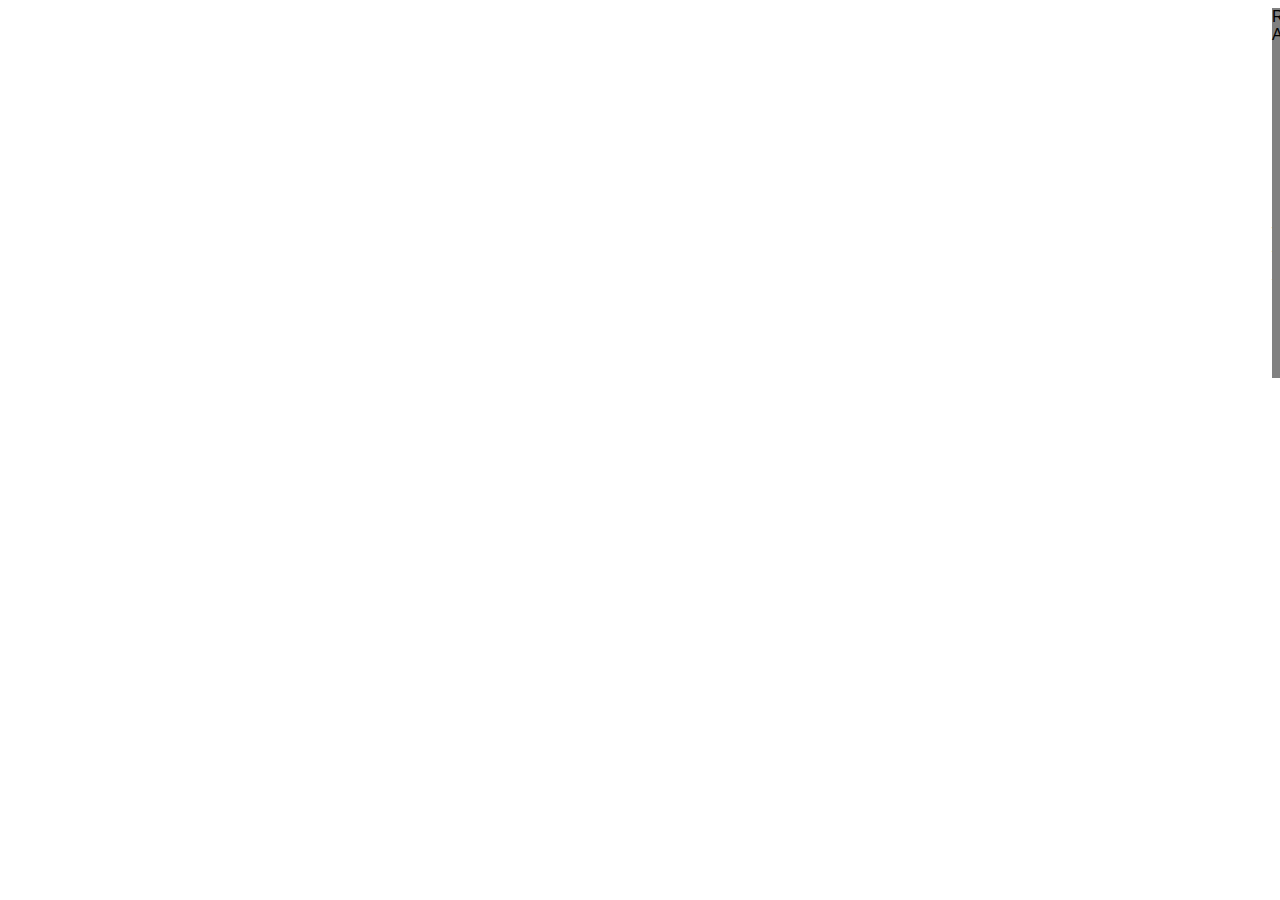
==== contact.html @ 80923e2d "update html with head and first tidy up of html" ====
<!DOCTYPE HTML>
<html lang=EN-US>
    <Head>
        <meta charset="UTF-8">
        <Title>
            Contact - Richard Wilsher
        </Title>
        <link rel="stylesheet" href="main.css" media="screen"/>
        <link rel="stylesheet" href="desktop.css" media= "screen and (min-width: 1000px)"/>
        <link rel="stylesheet" href="mobile.css" media="screen and (max-width: 1000px)"/>
    </Head>
    <body>   
        <header>
            <a href="#" class="hidenav"></a>
            <a href="#menuopen" class="shownav"></a>
            <img src="images/profile.jpg" alt="profile" class="profile">
            <h1 class="maintitle">
                Richard Wilsher
            </h1>
        </header>
        <nav>
            <ul>
                <li><a href="index.html">Home</a></li>
                <li><a href="cv.html">CV</a></li>
                <li><a href="portfolio.html">Portfolio</a></li>
                <li><a href="sitereport.html">Site Report</a></li>
                <li><a href="contact.html">Contact</a></li>
            </ul>
        </nav>
        <main>
            <form action="mailto:richardwilsher@outlook.com?subject=Contact_Form" method="post">
                <label for="firstname">First Name</label>
                <input type="text" name="firstname" id="firstname" />
                <label for="surname">Surname</label>
                <input type="text" name="surname" id="surname" />
                <label for="email">email address</label>
                <input type="text" name="email" id="email" />
                <label for="contactreason">Reason for contact</label>
                <select name="contactreason" id="contactreason">
                    <option value="generalenquiry" selected="selected">General enquiry</option>
                    <option value="moreinfo">More information request</option>
                    <option value="advice">Looking for advice</option>
                    <option value="network">Looking to network</option>
                </select>
                <label for="message">Message</label>
                <input type="text" name="message" id="message" />
                <input type="submit" name="submit" value="submit"  class="submit"/>
            </form>
            <p>
                Alternatively I can be reached on any of the following platforms.
            </p>
            <p>
                <a href="https://www.facebook.com/Rykos77/"><img src="https://scontent-lht6-1.xx.fbcdn.net/v/t39.2365-6/89126182_222315695571651_4936319991919149056_n.svg?_nc_cat=1&ccb=2&_nc_sid=ad8a9d&_nc_ohc=uKMR9o3DGgMAX8lujSj&_nc_ht=scontent-lht6-1.xx&oh=a07ea5e33f17314807289bc948ec6ac0&oe=601B4B6F" alt="Facebook"></a>
                <a href="https://www.twitter.com/rykos77"><img src="https://scontent-lht6-1.xx.fbcdn.net/v/t39.2365-6/89154638_493934268150363_1123534170136510464_n.svg?_nc_cat=1&ccb=2&_nc_sid=ad8a9d&_nc_ohc=JtHOU4hKnCAAX9tPSFK&_nc_ht=scontent-lht6-1.xx&oh=ac4df64baec6ca37d493207430c9728e&oe=601C4A05" alt="Twitter"></a>
                <a href="https://www.instagram.com/rykos77"><img src="https://scontent-lht6-1.xx.fbcdn.net/v/t39.2365-6/89319900_506382610280628_2520212398984396800_n.svg?_nc_cat=1&ccb=2&_nc_sid=ad8a9d&_nc_ohc=JTeDEjHvXMYAX9OULCf&_nc_ht=scontent-lht6-1.xx&oh=883f8ebf118f9b38c109a37adfae4ced&oe=601B1EB5" alt="Instagram"></a>
                <a href="https://www.linkedin.com/in/richard-wilsher-422533194/"><img src="https://scontent-lht6-1.xx.fbcdn.net/v/t39.2365-6/89354779_640044533453459_7031092369583767552_n.svg?_nc_cat=1&ccb=2&_nc_sid=ad8a9d&_nc_ohc=Du0k2ayF84kAX_M_bPs&_nc_ht=scontent-lht6-1.xx&oh=676a26aebe9dad66e8c48d73ff6ad6cd&oe=601B2206" alt="LinkedIn"></a>
                <a href="https://www.github.com/richardwilsher/"><img src="https://seeklogo.com/images/G/github-logo-7880D80B8D-seeklogo.com.png" alt="GitHub"></a>
            </p>
        </main>
        <aside>

        </aside>
        <footer>
            Richard Wilsher - CSY1018 Assignment 1 2021
        </footer>
    </body>
</html>
---- main.css ----
body {
    font-family: arial;
}
header{
    background:grey;
    grid-area: header;

}
nav{
    background: grey;
    grid-area: nav;
}
main{
    background: white;
    grid-area: main;
}
aside{
    background: grey;
    grid-area: aside;
}
side{
    background: grey;
    grid-area: side;
}
footer{
    background:grey;
    grid-area: footer;
}
---- desktop.css ----
body {
    display: grid;
    grid-template-columns: 20% 60% 20%;
    grid-template-rows: auto;
    grid-template-areas: "header header header"
                         "nav nav nav"
                         "aside main aside"
                         "footer footer footer";
}
---- mobile.css ----
body {
    display: grid;
    grid-template-columns: 20% 80% ;
    grid-template-rows: auto;
    grid-template-areas: "header header"
                         "nav main"
                         "aside aside"
                         "footer footer";
}
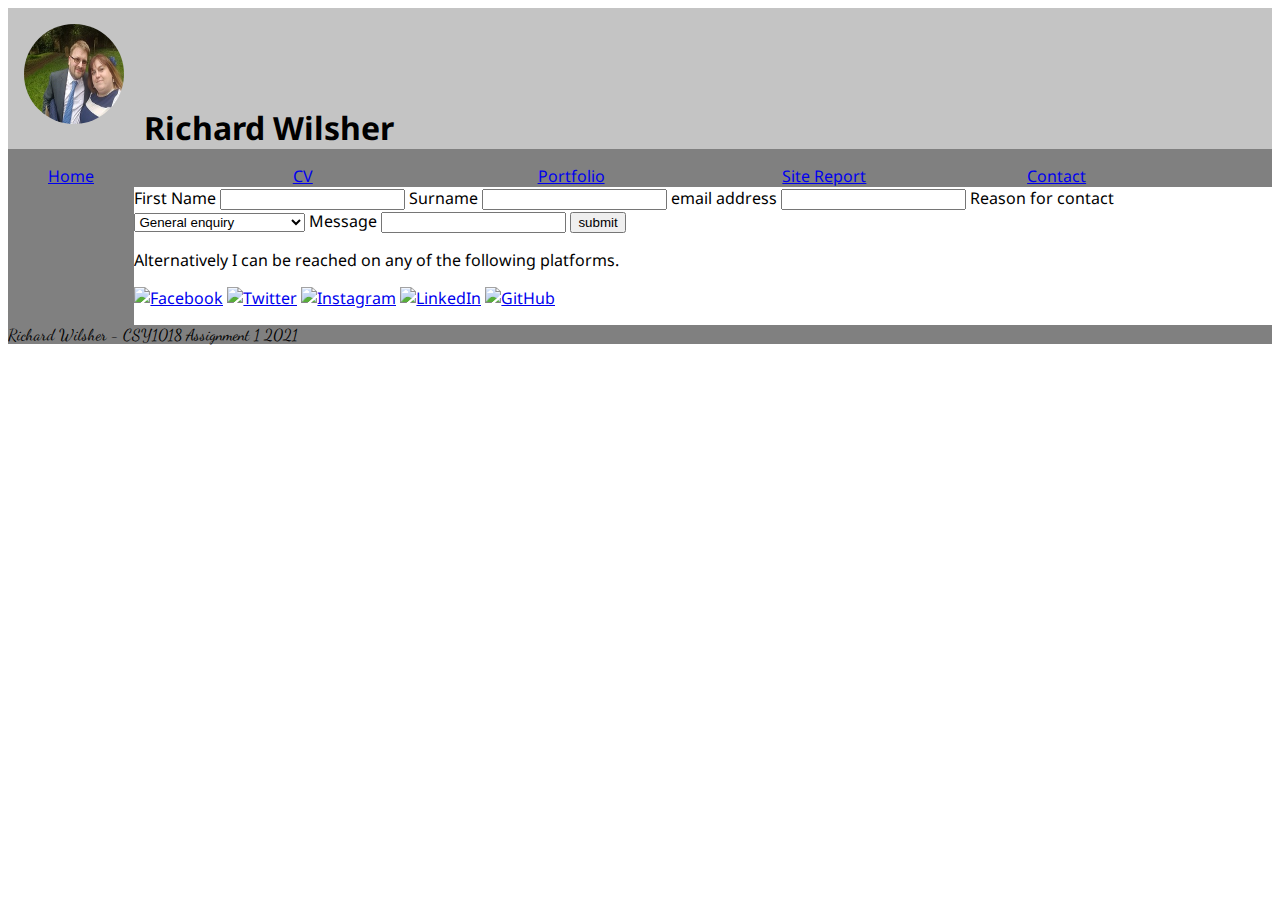
==== commit d2e433b5: "adding hamburger menu, font and starting css styling" ====
--- a/contact.html
+++ b/contact.html
@@ -8,8 +8,10 @@
         <link rel="stylesheet" href="main.css" media="screen"/>
         <link rel="stylesheet" href="desktop.css" media= "screen and (min-width: 1000px)"/>
         <link rel="stylesheet" href="mobile.css" media="screen and (max-width: 1000px)"/>
+        <link rel="preconnect" href="https://fonts.gstatic.com">
+        <link href="https://fonts.googleapis.com/css2?family=Dancing+Script&family=Noto+Sans&display=swap" rel="stylesheet"> 
     </Head>
-    <body>   
+    <body id="menuopen">   
         <header>
             <a href="#" class="hidenav"></a>
             <a href="#menuopen" class="shownav"></a>
--- a/main.css
+++ b/main.css
@@ -1,10 +1,9 @@
 body {
-    font-family: arial;
+    font-family: 'Noto Sans', sans-serif;
 }
 header{
-    background:grey;
+    background:rgb(196, 196, 196);
     grid-area: header;
-
 }
 nav{
     background: grey;
@@ -18,11 +17,26 @@
     background: grey;
     grid-area: aside;
 }
-side{
-    background: grey;
-    grid-area: side;
-}
 footer{
     background:grey;
     grid-area: footer;
+    font-family: 'Dancing Script', cursive;
+}
+#hidenav{
+    display: none;
+}
+#shownav{
+    display: none;
+}
+.profile{
+    width: 100px;
+    height: 100px;
+    border-radius: 50%;
+    margin: 1em;
+    display: inline;
+    float: center;
+}
+header h1{
+    display:inline;
+    float:center;
 }--- a/desktop.css
+++ b/desktop.css
@@ -1,9 +1,15 @@
 body {
     display: grid;
-    grid-template-columns: 20% 60% 20%;
+    grid-template-columns: 10% 80% 10%;
     grid-template-rows: auto;
     grid-template-areas: "header header header"
                          "nav nav nav"
-                         "aside main aside"
+                         "aside main ."
                          "footer footer footer";
+}
+nav li {
+    list-style:none;
+    display: inline;
+    float: left;
+    width: 20%; 
 }--- a/mobile.css
+++ b/mobile.css
@@ -3,7 +3,83 @@
     grid-template-columns: 20% 80% ;
     grid-template-rows: auto;
     grid-template-areas: "header header"
-                         "nav main"
-                         "aside aside"
+                         "main main"
                          "footer footer";
-}+}
+li {
+    list-style:none;
+}
+#menu{
+    display:none;
+}
+.hidenav {
+    height: 0.8em;
+    width: 1.25em;
+    position: relative;
+    display: none;
+    border-top: 0.2em solid white;
+    border-bottom: 0.2em solid white;
+    border-radius: 0.1em;
+    margin:10px;
+}
+.hidenav:before {
+    content: '';
+    position: absolute;
+    display: block;
+    width: 100%;
+    top: 0.3em;
+    left: 0px;
+    border-top: 0.2em solid #fff;
+}
+.shownav {
+    height: 0.8em;
+    width: 1.25em;
+    position: relative;
+    display: block;
+    border-top: 0.2em solid white;
+    border-radius: 0.1em;
+    margin: 10px;
+    transform:  translateY(2px) rotate(45deg) translateY(7px) translateX(-1px);
+}
+.shownav:before {
+    content: '';
+    position: absolute; 
+    display: block;
+    width: 100%;
+    top: 0.3em;
+    left: 0px;
+    border-top: 0.2em solid #fff;
+    transform:  translateY(-6px) rotate(90deg) translateX(-2px);
+}
+#menu{
+    background-color: lightgoldenrodyellow;
+    position: fixed;
+    top: 2.0em;
+    left: 2.0em;
+    width: 80%;
+    height: 10em;
+}
+#menu a {
+    box-sizing: border-box;
+    display: block;
+    width: 100%;
+}
+#menuopen .shownav{
+    display: block;
+}
+#menuopen .hidenav{
+    display: none;
+}
+#menuopen #menu{
+    display:block;
+}
+
+#menuopen:target .shownav{
+    display: none;
+}
+#menuopen:target .hidenav{
+    display: block;
+}
+#menuopen:target #menu{
+    display:none;
+}
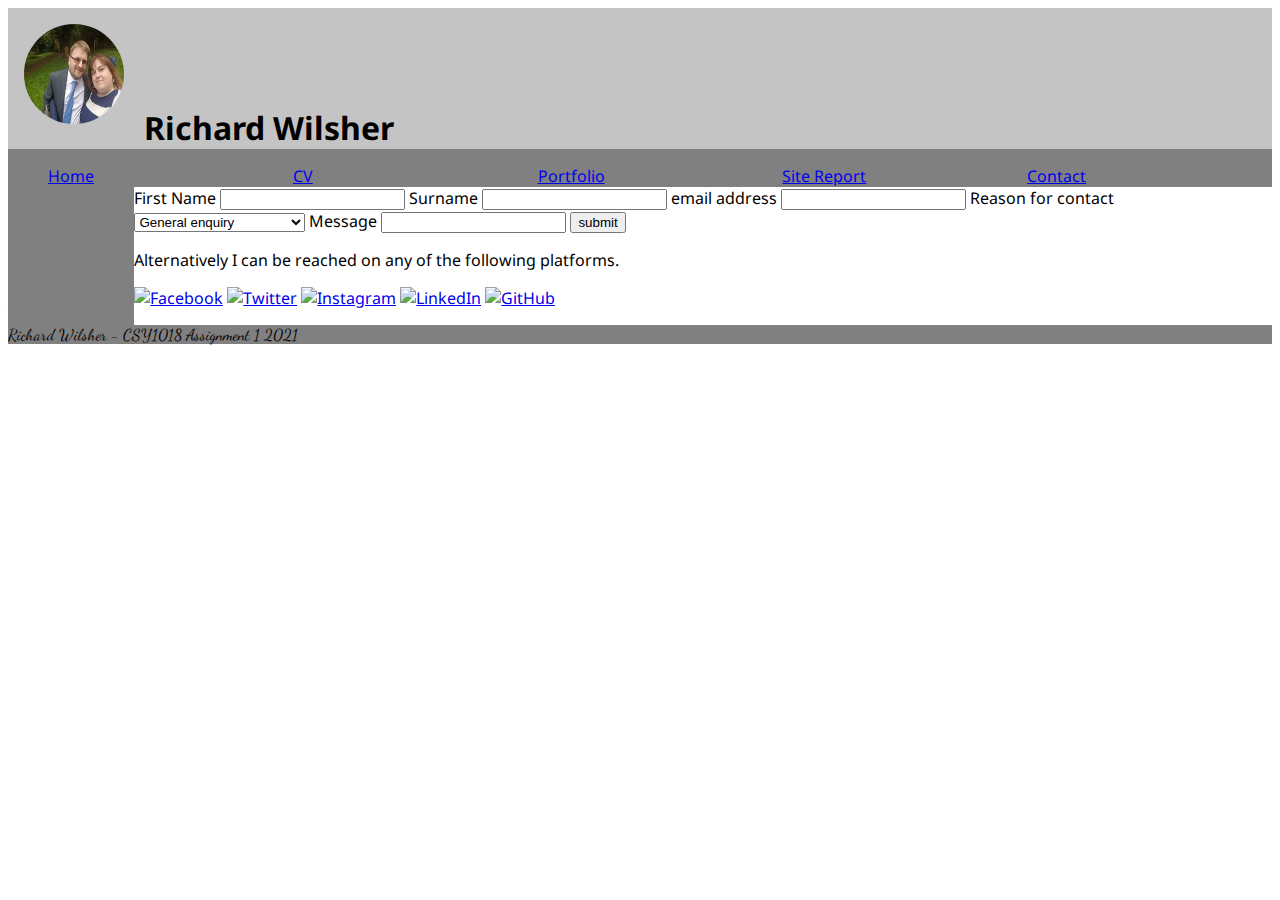
==== commit ab3d89fa: "adjustments to fix hamburger menu issues" ====
--- a/contact.html
+++ b/contact.html
@@ -20,7 +20,7 @@
                 Richard Wilsher
             </h1>
         </header>
-        <nav>
+        <nav id="menu">
             <ul>
                 <li><a href="index.html">Home</a></li>
                 <li><a href="cv.html">CV</a></li>
--- a/mobile.css
+++ b/mobile.css
@@ -9,10 +9,8 @@
 li {
     list-style:none;
 }
-#menu{
-    display:none;
-}
-.hidenav {
+
+.shownav {
     height: 0.8em;
     width: 1.25em;
     position: relative;
@@ -22,7 +20,7 @@
     border-radius: 0.1em;
     margin:10px;
 }
-.hidenav:before {
+.shownav:before {
     content: '';
     position: absolute;
     display: block;
@@ -31,7 +29,7 @@
     left: 0px;
     border-top: 0.2em solid #fff;
 }
-.shownav {
+.hidenav {
     height: 0.8em;
     width: 1.25em;
     position: relative;
@@ -41,7 +39,7 @@
     margin: 10px;
     transform:  translateY(2px) rotate(45deg) translateY(7px) translateX(-1px);
 }
-.shownav:before {
+.hidenav:before {
     content: '';
     position: absolute; 
     display: block;
@@ -71,7 +69,7 @@
     display: none;
 }
 #menuopen #menu{
-    display:block;
+    display:none;
 }
 
 #menuopen:target .shownav{
@@ -81,5 +79,5 @@
     display: block;
 }
 #menuopen:target #menu{
-    display:none;
+    display:block;
 }
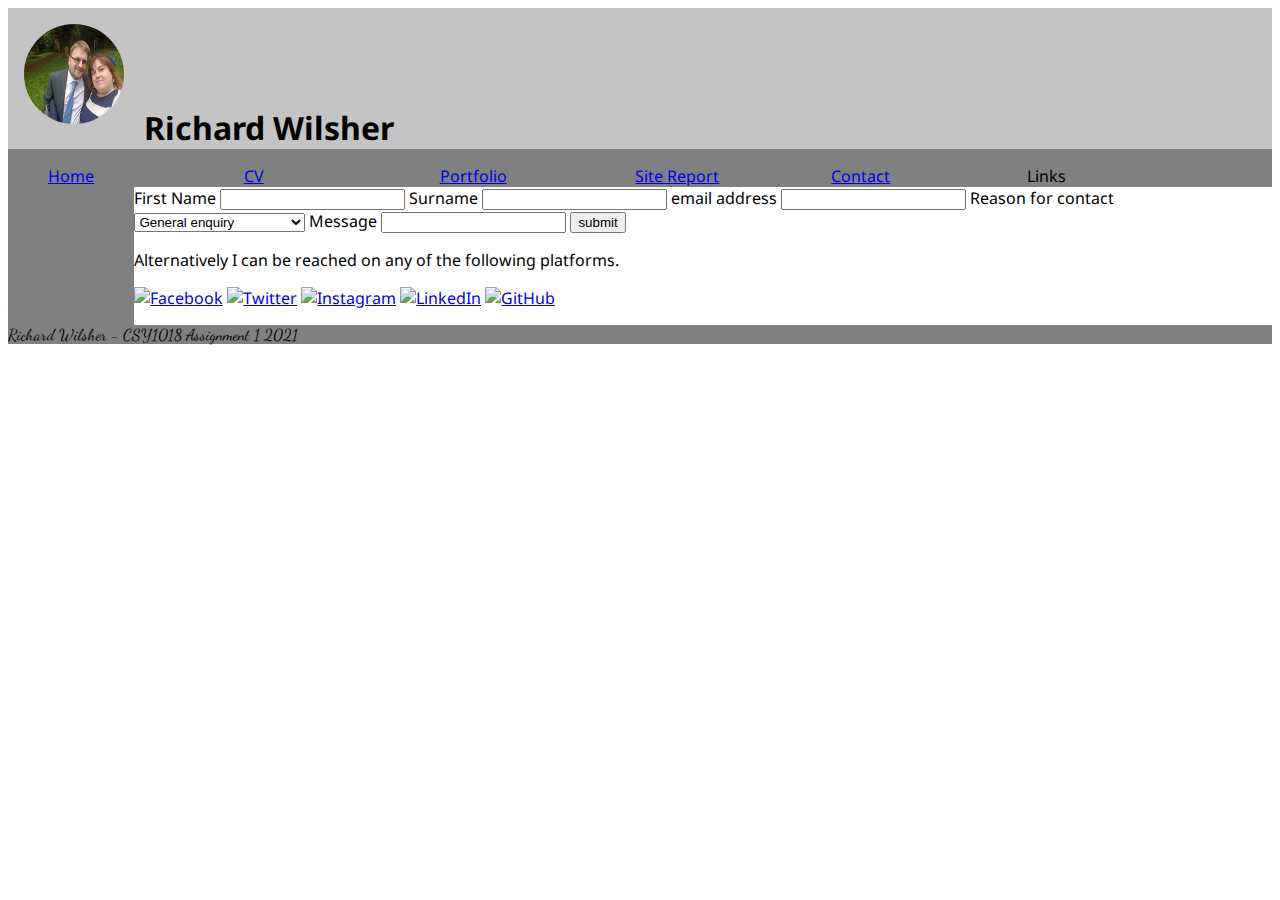
==== commit 8f24293d: "final commit prior to merge with master" ====
--- a/contact.html
+++ b/contact.html
@@ -27,6 +27,12 @@
                 <li><a href="portfolio.html">Portfolio</a></li>
                 <li><a href="sitereport.html">Site Report</a></li>
                 <li><a href="contact.html">Contact</a></li>
+                <li>Links
+                    <ul>
+                        <li><a href="https://www.northampton.ac.uk/">University of Northampton</a></li>
+                        <li><a href="https://github.com">GitHub</a></li>
+                    </ul>
+                </li>
             </ul>
         </nav>
         <main>
--- a/desktop.css
+++ b/desktop.css
@@ -11,5 +11,28 @@
     list-style:none;
     display: inline;
     float: left;
-    width: 20%; 
+    width: 16%; 
+}
+nav > ul > li {
+    position: relative;
+
+}
+nav ul ul {
+    position: absolute;
+    background-color: green;
+    padding: 0;
+    display: block;
+    width: 100%;
+    transform: translate(0, -100%);
+    transition: transform 0.5s ease-in;
+    z-index: -1;
+}
+nav > ul > li > ul > li{
+    float:none;
+    display:block;
+    width:100%;
+}
+nav > ul > li:hover ul {
+    transform: translate(0, 0);
+    z-index: 0;
 }--- a/mobile.css
+++ b/mobile.css
@@ -6,10 +6,9 @@
                          "main main"
                          "footer footer";
 }
-li {
+nav li {
     list-style:none;
 }
-
 .shownav {
     height: 0.8em;
     width: 1.25em;
@@ -54,8 +53,8 @@
     position: fixed;
     top: 2.0em;
     left: 2.0em;
-    width: 80%;
-    height: 10em;
+    width: 40%;
+    height: 13em;
 }
 #menu a {
     box-sizing: border-box;
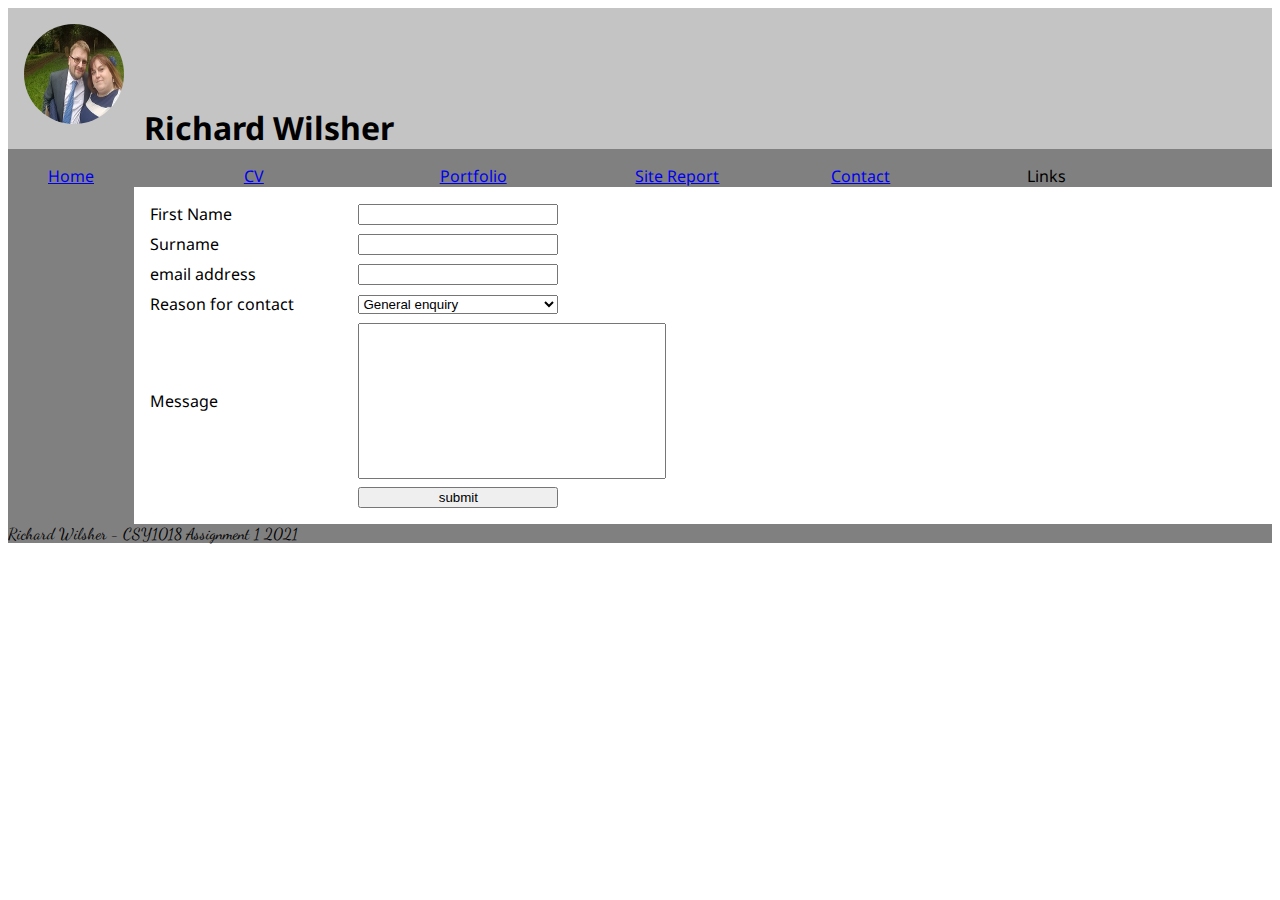
==== commit fa158e11: "css drawn placeholder for portfolio" ====
--- a/contact.html
+++ b/contact.html
@@ -54,16 +54,6 @@
                 <input type="text" name="message" id="message" />
                 <input type="submit" name="submit" value="submit"  class="submit"/>
             </form>
-            <p>
-                Alternatively I can be reached on any of the following platforms.
-            </p>
-            <p>
-                <a href="https://www.facebook.com/Rykos77/"><img src="https://scontent-lht6-1.xx.fbcdn.net/v/t39.2365-6/89126182_222315695571651_4936319991919149056_n.svg?_nc_cat=1&ccb=2&_nc_sid=ad8a9d&_nc_ohc=uKMR9o3DGgMAX8lujSj&_nc_ht=scontent-lht6-1.xx&oh=a07ea5e33f17314807289bc948ec6ac0&oe=601B4B6F" alt="Facebook"></a>
-                <a href="https://www.twitter.com/rykos77"><img src="https://scontent-lht6-1.xx.fbcdn.net/v/t39.2365-6/89154638_493934268150363_1123534170136510464_n.svg?_nc_cat=1&ccb=2&_nc_sid=ad8a9d&_nc_ohc=JtHOU4hKnCAAX9tPSFK&_nc_ht=scontent-lht6-1.xx&oh=ac4df64baec6ca37d493207430c9728e&oe=601C4A05" alt="Twitter"></a>
-                <a href="https://www.instagram.com/rykos77"><img src="https://scontent-lht6-1.xx.fbcdn.net/v/t39.2365-6/89319900_506382610280628_2520212398984396800_n.svg?_nc_cat=1&ccb=2&_nc_sid=ad8a9d&_nc_ohc=JTeDEjHvXMYAX9OULCf&_nc_ht=scontent-lht6-1.xx&oh=883f8ebf118f9b38c109a37adfae4ced&oe=601B1EB5" alt="Instagram"></a>
-                <a href="https://www.linkedin.com/in/richard-wilsher-422533194/"><img src="https://scontent-lht6-1.xx.fbcdn.net/v/t39.2365-6/89354779_640044533453459_7031092369583767552_n.svg?_nc_cat=1&ccb=2&_nc_sid=ad8a9d&_nc_ohc=Du0k2ayF84kAX_M_bPs&_nc_ht=scontent-lht6-1.xx&oh=676a26aebe9dad66e8c48d73ff6ad6cd&oe=601B2206" alt="LinkedIn"></a>
-                <a href="https://www.github.com/richardwilsher/"><img src="https://seeklogo.com/images/G/github-logo-7880D80B8D-seeklogo.com.png" alt="GitHub"></a>
-            </p>
         </main>
         <aside>
 
--- a/main.css
+++ b/main.css
@@ -12,6 +12,7 @@
 main{
     background: white;
     grid-area: main;
+    margin:1em;
 }
 aside{
     background: grey;
@@ -39,4 +40,81 @@
 header h1{
     display:inline;
     float:center;
-}+}
+.nopaddedline{
+    margin-top:0em;
+    margin-bottom:0em;
+}
+.centered{
+    text-align: center;
+}
+.portfolioitem{
+    grid-template-columns: 30% 70%;
+    /*align-items: left;*/
+    grid-gap:0.5;
+}
+.insidetext{
+    border:none;
+}
+.portfolioitem > p{
+    grid-column:2;
+    width:70%;
+    float:left;
+    margin-top:0em;
+    margin-bottom:0em;
+}
+.portfolioitem img{
+    width:150px;
+    height:150px;
+    grid-column:1;
+    float:left;
+    margin:0.5em;
+}
+div{
+    margin-top:2em;
+    border: thick double #32a1ce;
+}
+form {
+    display: grid;
+    width: 400px;
+    grid-template-columns: 50% 50%;
+    align-items: center;
+    grid-gap: 0.5em;
+    }
+.submit{
+    grid-column: 2;
+}
+#message{
+    width:300px;
+    height:150px;
+}
+.placeholder{
+    grid-column:1;
+    height: 150px;
+    width: 150px;
+    border-top: black;
+    border-bottom: black;
+    border:solid;
+    margin:0.5em;
+    position:relative;
+    float:left;
+}
+.placeholder:before,.placeholder:after{
+    content:'';
+    position:absolute;
+    width:215px;
+    height:3px;
+    background-color:black;
+    border-radius:2px;
+    top:74px;
+    box-shadow:0 0 2px 0 #ccc;
+}
+
+.placeholder:before{
+    transform:rotate(45deg);
+    right:-34px;
+}
+.placeholder:after{
+    transform:rotate(-45deg);
+    left:-34px;
+}
--- a/mobile.css
+++ b/mobile.css
@@ -1,10 +1,11 @@
 body {
     display: grid;
-    grid-template-columns: 20% 80% ;
+    grid-template-columns: 5% 90% 5%;
     grid-template-rows: auto;
-    grid-template-areas: "header header"
-                         "main main"
-                         "footer footer";
+    grid-template-areas: ". header ."
+                         ". aside ."
+                         ". main ."
+                         ". footer .";
 }
 nav li {
     list-style:none;
@@ -80,3 +81,4 @@
 #menuopen:target #menu{
     display:block;
 }
+
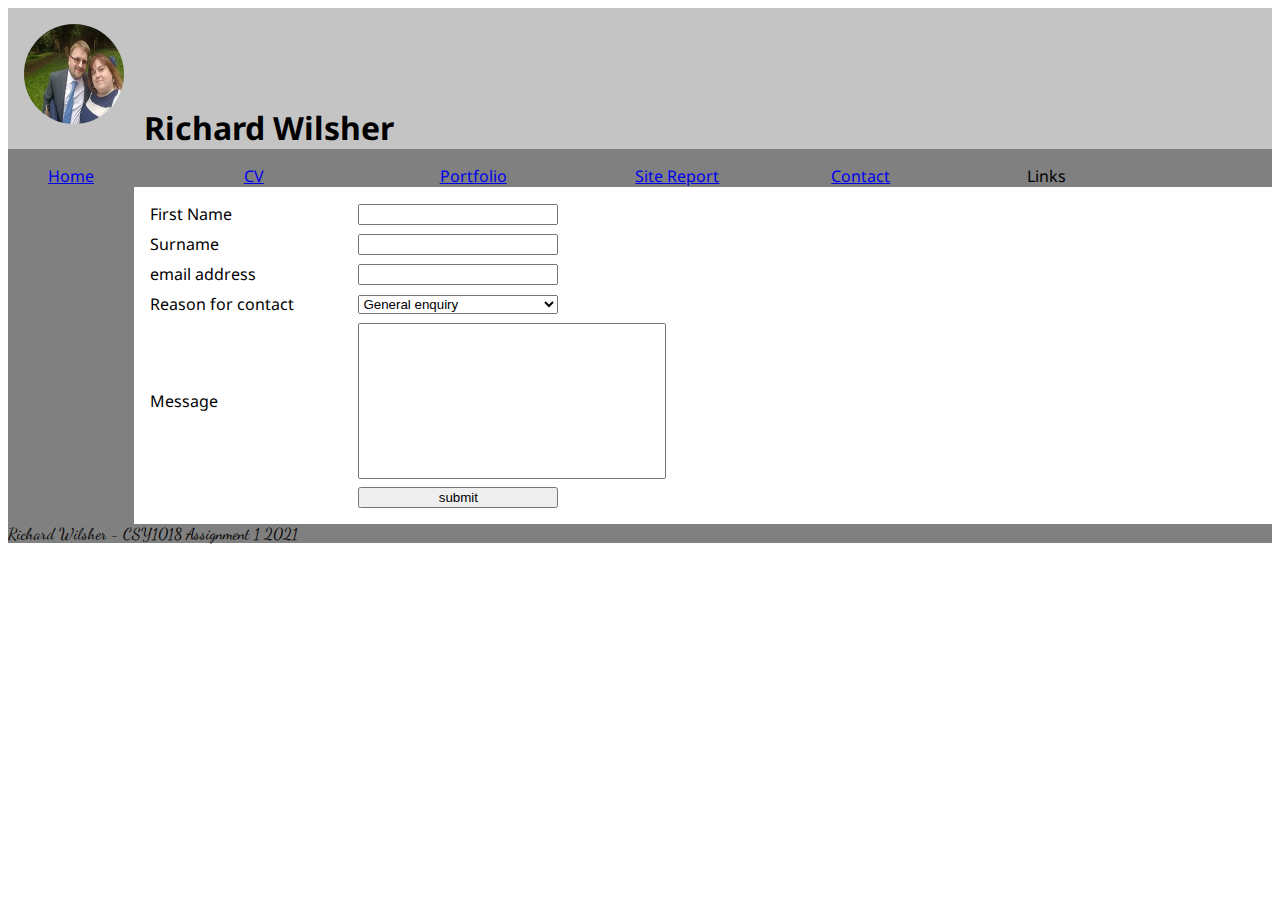
==== commit 4a2003bb: "moved images to root folder" ====
--- a/contact.html
+++ b/contact.html
@@ -15,7 +15,7 @@
         <header>
             <a href="#" class="hidenav"></a>
             <a href="#menuopen" class="shownav"></a>
-            <img src="images/profile.jpg" alt="profile" class="profile">
+            <img src="profile.jpg" alt="profile" class="profile">
             <h1 class="maintitle">
                 Richard Wilsher
             </h1>
--- a/main.css
+++ b/main.css
@@ -52,6 +52,8 @@
     grid-template-columns: 30% 70%;
     /*align-items: left;*/
     grid-gap:0.5;
+    margin-top:2em;
+    border: thick double #32a1ce;
 }
 .insidetext{
     border:none;
@@ -70,17 +72,13 @@
     float:left;
     margin:0.5em;
 }
-div{
-    margin-top:2em;
-    border: thick double #32a1ce;
-}
 form {
     display: grid;
     width: 400px;
     grid-template-columns: 50% 50%;
     align-items: center;
     grid-gap: 0.5em;
-    }
+}
 .submit{
     grid-column: 2;
 }
@@ -109,7 +107,6 @@
     top:74px;
     box-shadow:0 0 2px 0 #ccc;
 }
-
 .placeholder:before{
     transform:rotate(45deg);
     right:-34px;
@@ -118,3 +115,23 @@
     transform:rotate(-45deg);
     left:-34px;
 }
+.maintitle{
+    /*doesn't work*/
+    text-align:center;
+    float:center;
+}
+.columntable{
+    display: grid;
+    grid-template-columns: 30% 70%;
+    align-items: left;
+    grid-gap: 0.5em;
+}
+.titlecolumn{
+    grid-column:1;
+}
+.infocolumn{
+    grid-column:2;
+}
+.nobullet{
+    list-style:none;
+}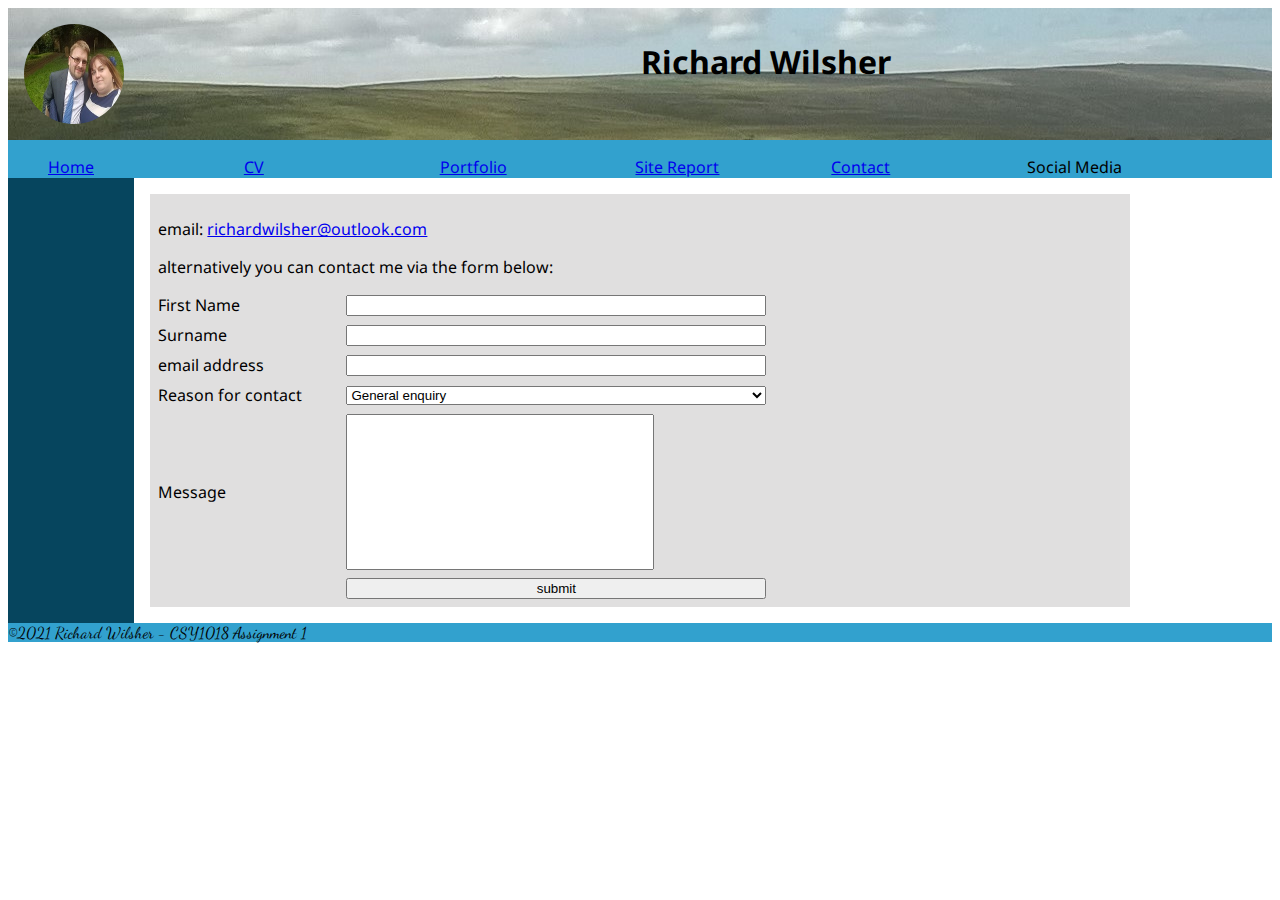
==== commit ca71c3fb: "CSS style formatting" ====
--- a/contact.html
+++ b/contact.html
@@ -15,10 +15,12 @@
         <header>
             <a href="#" class="hidenav"></a>
             <a href="#menuopen" class="shownav"></a>
-            <img src="profile.jpg" alt="profile" class="profile">
-            <h1 class="maintitle">
-                Richard Wilsher
-            </h1>
+            <div>
+                <img src="profile.jpg" alt="profile" class="profile">
+                <h1 class="maintitle">
+                    Richard Wilsher
+                </h1>
+            </div>
         </header>
         <nav id="menu">
             <ul>
@@ -27,15 +29,22 @@
                 <li><a href="portfolio.html">Portfolio</a></li>
                 <li><a href="sitereport.html">Site Report</a></li>
                 <li><a href="contact.html">Contact</a></li>
-                <li>Links
+                <li>Social Media
                     <ul>
-                        <li><a href="https://www.northampton.ac.uk/">University of Northampton</a></li>
-                        <li><a href="https://github.com">GitHub</a></li>
+                        <li><a href="https://www.linkedin.com/in/richard-wilsher-422533194/">LinkedIn</a></li>
+                        <li><a href="https://github.com/RichardWilsher">GitHub</a></li>
+                        <li><a href="https://www.facebook.com/rykos77">Facebook</a></li>
+                        <li><a href="https://www.twitter.com/rykos77">Twitter</a></li>
+                        <li><a href="https://www.instagram.com/rykos77">Instagram</a></li>
                     </ul>
                 </li>
             </ul>
         </nav>
         <main>
+            <p>
+                email: <a href="mailto:richardwilsher@outlook.com">richardwilsher@outlook.com</a>  
+            </p>
+            <p>alternatively you can contact me via the form below:</p>
             <form action="mailto:richardwilsher@outlook.com?subject=Contact_Form" method="post">
                 <label for="firstname">First Name</label>
                 <input type="text" name="firstname" id="firstname" />
@@ -59,7 +68,7 @@
 
         </aside>
         <footer>
-            Richard Wilsher - CSY1018 Assignment 1 2021
+            ©2021 Richard Wilsher - CSY1018 Assignment 1
         </footer>
     </body>
 </html>--- a/main.css
+++ b/main.css
@@ -1,25 +1,47 @@
 body {
     font-family: 'Noto Sans', sans-serif;
 }
+@media screen and (prefers-color-scheme: dark) {
+	body {
+		background-color:#212121;
+		color:#32a1ce;
+	}
+}
+@media screen and (prefers-color-scheme: light) {
+	body {
+		background-color:#FFF;
+		color:#000;
+	}
+}
 header{
-    background:rgb(196, 196, 196);
+    background:#32a1ce;
     grid-area: header;
+    background-image:url("exmoor.jpg");
 }
 nav{
-    background: grey;
+    background: #32a1ce;
     grid-area: nav;
 }
+nav a{
+    margin-top:0em;
+    margin-bottom:0em;
+}
+nav ul li ul li{
+    margin-top:0em;
+    margin-bottom:0em;
+}
 main{
-    background: white;
+    background: rgb(224, 223, 223);
     grid-area: main;
     margin:1em;
+    padding:0.5em;
 }
 aside{
-    background: grey;
+    background: #06455e;
     grid-area: aside;
 }
 footer{
-    background:grey;
+    background:#32a1ce;
     grid-area: footer;
     font-family: 'Dancing Script', cursive;
 }
@@ -38,8 +60,10 @@
     float: center;
 }
 header h1{
-    display:inline;
     float:center;
+    margin-top:0em;
+    margin-bottom:0em;
+    color:black;
 }
 .nopaddedline{
     margin-top:0em;
@@ -74,8 +98,8 @@
 }
 form {
     display: grid;
-    width: 400px;
-    grid-template-columns: 50% 50%;
+    width: 600px;
+    grid-template-columns: 30% 70%;
     align-items: center;
     grid-gap: 0.5em;
 }
@@ -116,9 +140,7 @@
     left:-34px;
 }
 .maintitle{
-    /*doesn't work*/
     text-align:center;
-    float:center;
 }
 .columntable{
     display: grid;
@@ -134,4 +156,55 @@
 }
 .nobullet{
     list-style:none;
+}
+#keyframedemo{
+    width:50px;
+    height:50px;
+    border-radius: 50%;
+	animation: move 10s infinite ease-in;
+    position: relative;
+}
+@keyframes move {
+	0% {
+		transform: translate(0, 0);
+	}
+
+	25% {
+		transform: translate(80px, 0) rotate(90deg);
+	}
+
+	50% {
+		transform: translate(80px, 80px) ;
+	}
+
+	75% {
+		transform: translate(0, 80px) rotate(-90deg);
+	}
+
+	100% {
+		transform: translate(0, 0);
+	}
+
+}
+#keyframebox{
+    grid-column:1;
+    height: 150px;
+    width: 150px;
+    border-top: black;
+    border-bottom: black;
+    border:solid;
+    margin:0.5em;
+    position:relative;
+    float:left;
+}
+header div{
+    display:grid;
+    grid-template-columns: 20% 80%;
+}
+header img{
+    grid-column: 1;
+}
+header h1{
+    grid-column: 2;
+    margin:1em;
 }--- a/desktop.css
+++ b/desktop.css
@@ -19,7 +19,7 @@
 }
 nav ul ul {
     position: absolute;
-    background-color: green;
+    background-color:lightgoldenrodyellow;
     padding: 0;
     display: block;
     width: 100%;
--- a/mobile.css
+++ b/mobile.css
@@ -55,7 +55,7 @@
     top: 2.0em;
     left: 2.0em;
     width: 40%;
-    height: 13em;
+    height: 17em;
 }
 #menu a {
     box-sizing: border-box;
